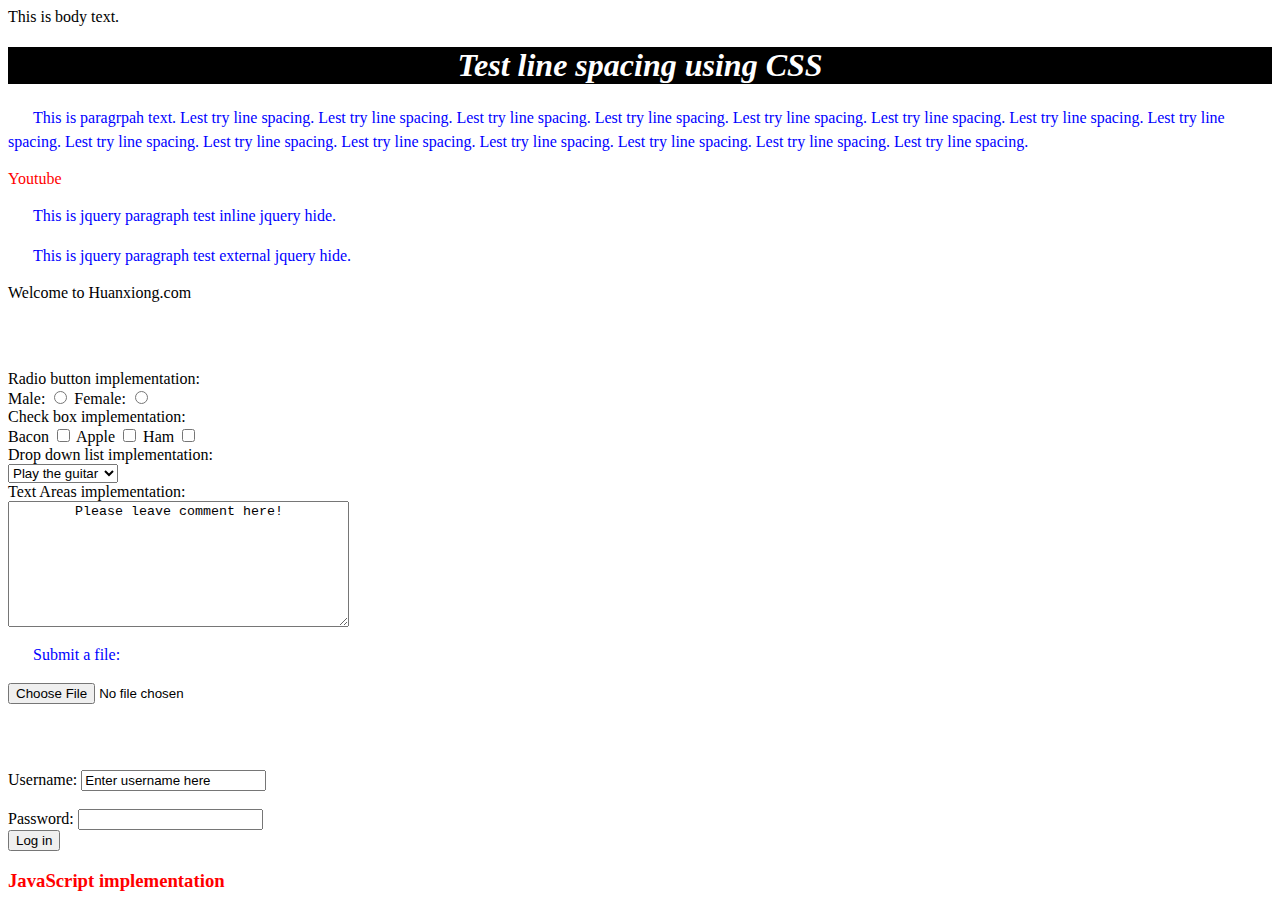
==== index.html @ 31d7c223 "web development test project" ====
<! DOCTYPE html PUBLIC "-//W3C//DTD XHTML 1.0 Transitional//EN"
"http://www.w3.org/TR/xhtml1/DTD/xhtml1-transitional.dtd">

<html>
<head>
	<title>HTML and CSS</title>
	<!--Link to an extrenal style sheet-->
	<link rel="stylesheet" type="text/css" href="CSS/style.css"/>
</head>
<body>
This is body text.
<h1>Test line spacing using CSS</h1>
<p>This is paragrpah text. Lest try line spacing. Lest try line spacing. Lest try line spacing. 
 Lest try line spacing. Lest try line spacing. Lest try line spacing. Lest try line spacing.
 Lest try line spacing. Lest try line spacing. Lest try line spacing. Lest try line spacing.
 Lest try line spacing. Lest try line spacing. Lest try line spacing. Lest try line spacing. </p>
 <a href="https://youtube.com">Youtube</a>
 <p onclick="$(this).hide();">This is jquery paragraph test inline jquery hide.</p>
 <p id="hidetest">This is jquery paragraph test external jquery hide.</p>
 <div id="message">Welcome to Huanxiong.com</div>
 <form>
	<br>Radio button implementation:</br>
	Male: <input type="radio" name="sex" value="male"/>
	Female: <input type="radio" name="sex" value="female"/>
	
	<br>Check box implementation:</br>
	Bacon <input type="checkbox" name="food" value="bacon"/>
	Apple <input type="checkbox" name="food" value="apple"/>
	Ham <input type="checkbox" name="food" value="ham"/>
	
	<br>Drop down list implementation:</br>
	<select name="activites">
		<option value="play">Play the guitar</option>
		<option value="music">Listen music</option>
		<option value="code">Learn program</option>
		<option value="eat">Get some food</option>
	</select>
	
	<br>Text Areas implementation:</br>
	<textarea name="comment" rows="8" cols="40">
	Please leave comment here!
	</textarea>
	
	<p>Submit a file:</p>
	<input type="file" name="userfile"/>
	
 </form>
	
 <form action="checkUserInfo" method="post">
	Username: <input type="text" name="username" size="20" maxlength="10" value="Enter username here"/>
	<br/>
	<br/>
	Password: <input type="password" name="password"/>
	<br />
	<input type="submit" value="Log in" />
 </form>

 <script type="text/javascript" src="js/jquery.js"></script>
 <script type="text/javascript" src="js/hide.js"></script>
 <script type="text/javascript" src="js/init.js"></script>
 <h3><a href="javascript.html">JavaScript implementation</a></h3>
</body>
</html>
---- CSS/style.css ----
/*set text color as white and background color as black, set the header in center position*/
		h1 {color:white;
			background-color:black;
			font-style:italic;
			text-align:center;
			}
		/*set paragrpah line space using line-height, set text indentation as 25px*/
		p {line-height:150%;
			color:blue;
			text-indent:25px;}
		a:link{color:red;
				text-decoration:none;}
		div {display:none;}
		form {padding-top:50px;}
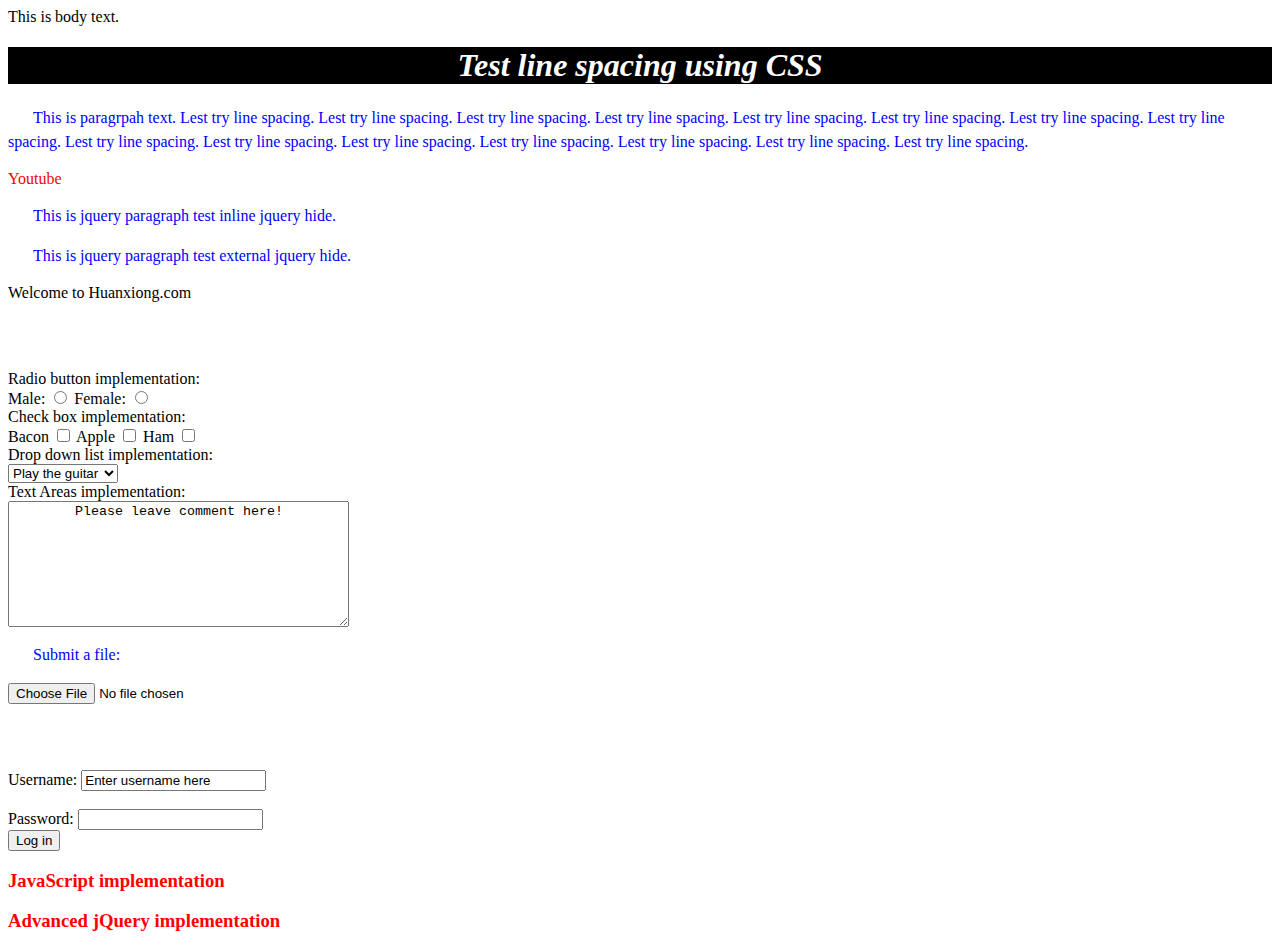
==== commit 98c9a73f: "more js and angular.js parctice" ====
--- a/index.html
+++ b/index.html
@@ -59,5 +59,6 @@
  <script type="text/javascript" src="js/hide.js"></script>
  <script type="text/javascript" src="js/init.js"></script>
  <h3><a href="javascript.html">JavaScript implementation</a></h3>
+ <h3><a href="jquery101.html">Advanced jQuery implementation</a></h3>
 </body>
 </html>